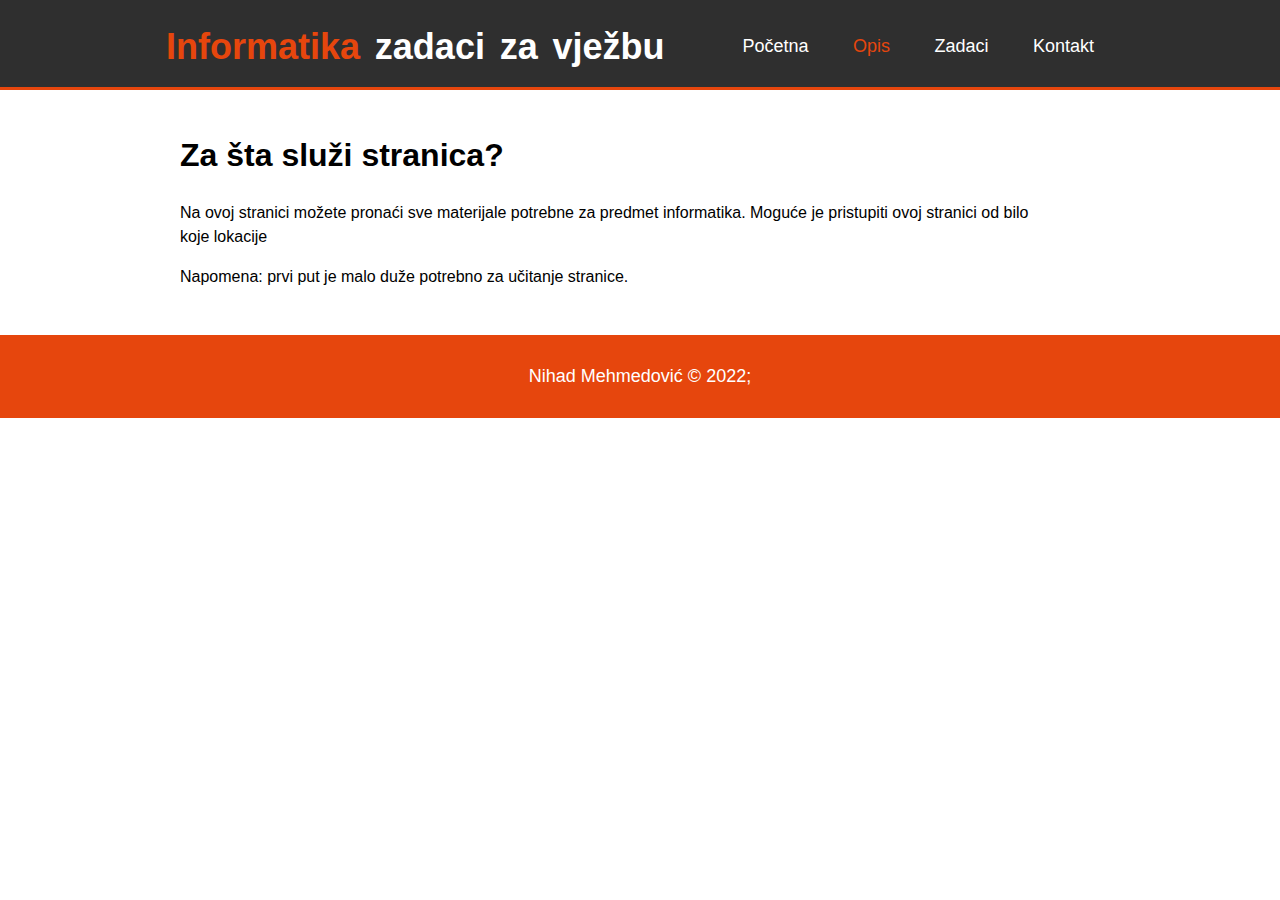
==== about.html @ 97c15844 "first commit" ====
<!DOCTYPE html>
<html lang="en">
<head>
    <meta charset="UTF-8">
    <meta name="viewport" content="width=device-width, initial-scale=1.0">
    <meta http-equiv="X-UA-Compatible" content="ie=edge">
    <link rel="stylesheet" href="style.css">
    <title>Informatika zadaci za vježbu</title>
</head>
<body>
    <header>
    <div class="container">
    <div id="branding"> 
    <h1><span style="color:rgb(230, 70, 13)">Informatika</span> zadaci za vježbu</h1>
    </div>
    <nav>
        <ul>
            <li><a href="index.html">Početna</a></li>
            <li><a href="#"><span style="color:rgb(230, 70, 13)">Opis</span></a></li>
            <li><a href="service.html">Zadaci</a></li>
            <li><a href="contact.html">Kontakt</a></li>
        </ul>
    </nav>
    </div>  
    </header>
   
    <section id="main">
        <div class="container">
            <article id="main-col">
            <h1 class="head">Za šta služi stranica?</h1>
            <p>Na ovoj stranici možete pronaći sve materijale potrebne za predmet informatika. Moguće je pristupiti ovoj stranici od bilo koje lokacije</p>
            <p>Napomena: prvi put je malo duže potrebno za učitanje stranice.</p>
            </article>
        </div>
</section>  
    <footer id="footer-main">
        <p>Nihad Mehmedović &copy; 2022;</p>

    </footer>
    
</body>
</html>
---- style.css ----
*{
    box-sizing: border-box;

}
body{
    margin: 0;
    padding: 0;
    font-family: 'Franklin Gothic Medium', 'Arial Narrow', Arial, sans-serif;
    line-height: 1.5;
}
/* global*/
.container{
    width: 75%;
    margin: auto;
    overflow: hidden;
}

#branding {
    font-family: Arial, Helvetica, sans-serif;
    font-size: 18px;
    

}


header{
    background-color: rgba(39, 38, 38, 0.959);
    padding: 8px;
    min-height: 70px;
    border-bottom: rgb(230, 70, 13) 3px solid;
    height: 90px;
}
ul{
    list-style: none;
    padding: 0;
    margin: 0;
    
}
header li{
    display: inline;

    padding: 0 20px 0 20px;
   
}
header a{
   
    text-decoration: none;
    color: #fff;
    font-size: 18px;
}
header a:hover{
    font:bold;
    color:grey;
}
header nav{
    float: right;
    margin-top: 25px;
} 
header #branding{
    font:bond;
    float: left;
}
header #branding h1{
    margin: 0;
    margin-top: 12px;
    color: #fff;
    word-spacing: 0.3rem;
}


#section-main{
    background: url('image.jpg' ) no-repeat 0 -420px ;
    min-height: 400px;
    color: #fff;
    opacity: 0.8;
}
#section-main h1{
    font-size: 60px;
    text-align: center;
    margin-top: 100px;
}
#section-main p{
    font-size: 20px;
    text-align: center;
}
#section-subscribe{
    background-color:  rgba(39, 38, 38, 0.959);
    min-height: 50px;
}
#section-subscribe h1{
    float: left;
    color: #fff;
    font-size: 30px;
 
}

#section-subscribe form{
    float: right;
    margin-top: 25px;
}

#section-subscribe input[type="email"]{
    padding: 5px;
    width:300px;
    height: 30px;
    
}
.button-1{
    margin-left: 8px;
    padding: 5px;
    width: 120px;
    height: 30px;
    background-color: rgb(230, 70, 13);
    color: #fff;
    border: none;
    font-size: 15px;
    font: bold;
    margin-top: 10px;

}

#section-box .Box{
    float: left;
    width: 33%;
    text-align: center;
    padding: 25px;
}
#section-box img{
    width: 100px;
}
#section-box .box1{
  
    padding: 14px;
}
aside#sidebar{
    float:right;
    width: 35%;
    padding: 20px;
    background-color: rgba(39, 38, 38, 0.959);
    color: #fff;
    margin-top: 50px;
    
}
article#main-col{
    width:95%;
    padding: 20px;
}
article#main-col{
    float:left;
    width: 95%;
}
ul#serv li{
    list-style: none;
    padding: 10px;
    border:rgb(231, 226, 226) 1px solid;
    margin-bottom: 5px;
    background-color: rgb(231, 226, 226);
}

aside#sidebar-1{
    height: 50%;
    float: right;
    width: 30%;
    padding: 20px;
    background-color:rgba(39, 38, 38, 0.959);
    color: #fff;
    margin-top: 85px;

}
aside#sidebar-1 h1{
    font-size: 30px;
    font-family: serif;
}
aside#sidebar-1 input[type="Message"]{
    height:25px ;
}
article#main-colu{
    float:left;
    width: 60%;
    padding: 20px;
}
aside#sidebar-2{
    float:right;
    width: 40%;

    padding: 20px;
}
aside#sidebar-2 img{
    width: 80%;
}


footer{
    text-align: center;
    background-color:  rgb(230, 70, 13);
    min-height: 50px;
    margin-top: 10px;
    padding: 10px;
    color: #fff;
    font-size: 18px;
}
@media(max-width:1000px)
{
    header{
        padding-bottom: 20px;
    }
    header #branding{
        float: none;
        text-align: center;
        width: 100%;
    }
    header nav li{
        float:none;
        text-align: center;
        width: 100%;

    }
    .container{
        padding-right: 3rem;
        padding-left: 3rem;
    }
    #section-main h1{
        margin-top:40px;
      }
    
      #section-subscribe button, .quote button{
        display:block;
        width:100%;
      }
    
      #section-subscribe form input[type="email"], .quote input, .quote textarea{
        width:100%;
        margin-bottom:5px;
      }
}
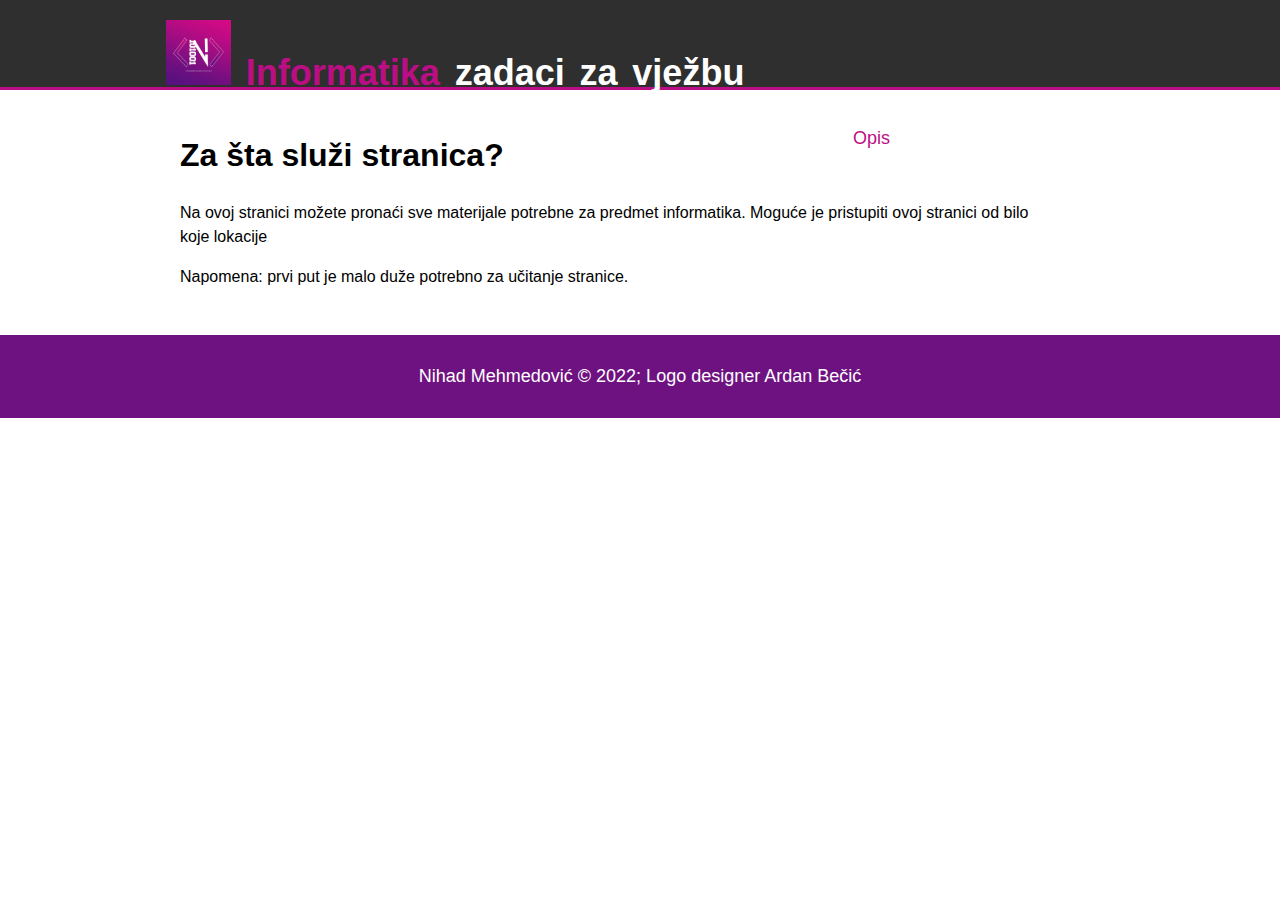
==== commit 0ea05631: "Add files via upload" ====
--- a/about.html
+++ b/about.html
@@ -1,42 +1,43 @@
-<!DOCTYPE html>
-<html lang="en">
-<head>
-    <meta charset="UTF-8">
-    <meta name="viewport" content="width=device-width, initial-scale=1.0">
-    <meta http-equiv="X-UA-Compatible" content="ie=edge">
-    <link rel="stylesheet" href="style.css">
-    <title>Informatika zadaci za vježbu</title>
-</head>
-<body>
-    <header>
-    <div class="container">
-    <div id="branding"> 
-    <h1><span style="color:rgb(230, 70, 13)">Informatika</span> zadaci za vježbu</h1>
-    </div>
-    <nav>
-        <ul>
-            <li><a href="index.html">Početna</a></li>
-            <li><a href="#"><span style="color:rgb(230, 70, 13)">Opis</span></a></li>
-            <li><a href="service.html">Zadaci</a></li>
-            <li><a href="contact.html">Kontakt</a></li>
-        </ul>
-    </nav>
-    </div>  
-    </header>
-   
-    <section id="main">
-        <div class="container">
-            <article id="main-col">
-            <h1 class="head">Za šta služi stranica?</h1>
-            <p>Na ovoj stranici možete pronaći sve materijale potrebne za predmet informatika. Moguće je pristupiti ovoj stranici od bilo koje lokacije</p>
-            <p>Napomena: prvi put je malo duže potrebno za učitanje stranice.</p>
-            </article>
-        </div>
-</section>  
-    <footer id="footer-main">
-        <p>Nihad Mehmedović &copy; 2022;</p>
-
-    </footer>
-    
-</body>
+<!DOCTYPE html>
+<html lang="en">
+<head>
+    <meta charset="UTF-8">
+    <meta name="viewport" content="width=device-width, initial-scale=1.0">
+    <meta http-equiv="X-UA-Compatible" content="ie=edge">
+    <link rel="stylesheet" href="style.css">
+    <title>Informatika zadaci za vježbu</title>
+</head>
+<body>
+    <header>
+    <div class="container">
+    <div id="branding"> 
+    <h1><img src="slika.jpg" width="65" height="65">
+        <span style="color:#BC0E84">Informatika</span> zadaci za vježbu</h1>
+    </div>
+    <nav>
+        <ul>
+            <li><a href="index.html">Početna</a></li>
+            <li><a href="#"><span style="color:#BC0E84">Opis</span></a></li>
+            <li><a href="service.html">Zadaci</a></li>
+            <li><a href="contact.html">Kontakt</a></li>
+        </ul>
+    </nav>
+    </div>  
+    </header>
+   
+    <section id="main">
+        <div class="container">
+            <article id="main-col">
+            <h1 class="head">Za šta služi stranica?</h1>
+            <p>Na ovoj stranici možete pronaći sve materijale potrebne za predmet informatika. Moguće je pristupiti ovoj stranici od bilo koje lokacije</p>
+            <p>Napomena: prvi put je malo duže potrebno za učitanje stranice.</p>
+            </article>
+        </div>
+</section>  
+    <footer id="footer-main">
+        <p>Nihad Mehmedović &copy; 2022; Logo designer Ardan Bečić</p>
+
+    </footer>
+    
+</body>
 </html>--- a/style.css
+++ b/style.css
@@ -1,235 +1,235 @@
-*{
-    box-sizing: border-box;
-
-}
-body{
-    margin: 0;
-    padding: 0;
-    font-family: 'Franklin Gothic Medium', 'Arial Narrow', Arial, sans-serif;
-    line-height: 1.5;
-}
-/* global*/
-.container{
-    width: 75%;
-    margin: auto;
-    overflow: hidden;
-}
-
-#branding {
-    font-family: Arial, Helvetica, sans-serif;
-    font-size: 18px;
-    
-
-}
-
-
-header{
-    background-color: rgba(39, 38, 38, 0.959);
-    padding: 8px;
-    min-height: 70px;
-    border-bottom: rgb(230, 70, 13) 3px solid;
-    height: 90px;
-}
-ul{
-    list-style: none;
-    padding: 0;
-    margin: 0;
-    
-}
-header li{
-    display: inline;
-
-    padding: 0 20px 0 20px;
-   
-}
-header a{
-   
-    text-decoration: none;
-    color: #fff;
-    font-size: 18px;
-}
-header a:hover{
-    font:bold;
-    color:grey;
-}
-header nav{
-    float: right;
-    margin-top: 25px;
-} 
-header #branding{
-    font:bond;
-    float: left;
-}
-header #branding h1{
-    margin: 0;
-    margin-top: 12px;
-    color: #fff;
-    word-spacing: 0.3rem;
-}
-
-
-#section-main{
-    background: url('image.jpg' ) no-repeat 0 -420px ;
-    min-height: 400px;
-    color: #fff;
-    opacity: 0.8;
-}
-#section-main h1{
-    font-size: 60px;
-    text-align: center;
-    margin-top: 100px;
-}
-#section-main p{
-    font-size: 20px;
-    text-align: center;
-}
-#section-subscribe{
-    background-color:  rgba(39, 38, 38, 0.959);
-    min-height: 50px;
-}
-#section-subscribe h1{
-    float: left;
-    color: #fff;
-    font-size: 30px;
- 
-}
-
-#section-subscribe form{
-    float: right;
-    margin-top: 25px;
-}
-
-#section-subscribe input[type="email"]{
-    padding: 5px;
-    width:300px;
-    height: 30px;
-    
-}
-.button-1{
-    margin-left: 8px;
-    padding: 5px;
-    width: 120px;
-    height: 30px;
-    background-color: rgb(230, 70, 13);
-    color: #fff;
-    border: none;
-    font-size: 15px;
-    font: bold;
-    margin-top: 10px;
-
-}
-
-#section-box .Box{
-    float: left;
-    width: 33%;
-    text-align: center;
-    padding: 25px;
-}
-#section-box img{
-    width: 100px;
-}
-#section-box .box1{
-  
-    padding: 14px;
-}
-aside#sidebar{
-    float:right;
-    width: 35%;
-    padding: 20px;
-    background-color: rgba(39, 38, 38, 0.959);
-    color: #fff;
-    margin-top: 50px;
-    
-}
-article#main-col{
-    width:95%;
-    padding: 20px;
-}
-article#main-col{
-    float:left;
-    width: 95%;
-}
-ul#serv li{
-    list-style: none;
-    padding: 10px;
-    border:rgb(231, 226, 226) 1px solid;
-    margin-bottom: 5px;
-    background-color: rgb(231, 226, 226);
-}
-
-aside#sidebar-1{
-    height: 50%;
-    float: right;
-    width: 30%;
-    padding: 20px;
-    background-color:rgba(39, 38, 38, 0.959);
-    color: #fff;
-    margin-top: 85px;
-
-}
-aside#sidebar-1 h1{
-    font-size: 30px;
-    font-family: serif;
-}
-aside#sidebar-1 input[type="Message"]{
-    height:25px ;
-}
-article#main-colu{
-    float:left;
-    width: 60%;
-    padding: 20px;
-}
-aside#sidebar-2{
-    float:right;
-    width: 40%;
-
-    padding: 20px;
-}
-aside#sidebar-2 img{
-    width: 80%;
-}
-
-
-footer{
-    text-align: center;
-    background-color:  rgb(230, 70, 13);
-    min-height: 50px;
-    margin-top: 10px;
-    padding: 10px;
-    color: #fff;
-    font-size: 18px;
-}
-@media(max-width:1000px)
-{
-    header{
-        padding-bottom: 20px;
-    }
-    header #branding{
-        float: none;
-        text-align: center;
-        width: 100%;
-    }
-    header nav li{
-        float:none;
-        text-align: center;
-        width: 100%;
-
-    }
-    .container{
-        padding-right: 3rem;
-        padding-left: 3rem;
-    }
-    #section-main h1{
-        margin-top:40px;
-      }
-    
-      #section-subscribe button, .quote button{
-        display:block;
-        width:100%;
-      }
-    
-      #section-subscribe form input[type="email"], .quote input, .quote textarea{
-        width:100%;
-        margin-bottom:5px;
-      }
-}
+*{
+    box-sizing: border-box;
+
+}
+body{
+    margin: 0;
+    padding: 0;
+    font-family: 'Franklin Gothic Medium', 'Arial Narrow', Arial, sans-serif;
+    line-height: 1.5;
+}
+/* global*/
+.container{
+    width: 75%;
+    margin: auto;
+    overflow: hidden;
+}
+
+#branding {
+    font-family: Arial, Helvetica, sans-serif;
+    font-size: 18px;
+    
+
+}
+
+
+header{
+    background-color: rgba(39, 38, 38, 0.959);
+    padding: 8px;
+    min-height: 70px;
+    border-bottom: #BC0E84 3px solid;
+    height: 90px;
+}
+ul{
+    list-style: none;
+    padding: 0;
+    margin: 0;
+    
+}
+header li{
+    display: inline;
+
+    padding: 0 20px 0 20px;
+   
+}
+header a{
+   
+    text-decoration: none;
+    color: #fff;
+    font-size: 18px;
+}
+header a:hover{
+    font:bold;
+    color:black;
+}
+header nav{
+    float: right;
+    margin-top: 25px;
+} 
+header #branding{
+    font:bond;
+    float: left;
+}
+header #branding h1{
+    margin: 0;
+    margin-top: 12px;
+    color: #fff;
+    word-spacing: 0.3rem;
+}
+
+
+#section-main{
+    background: url('image.jpg' ) no-repeat 0 -420px ;
+    min-height: 400px;
+    color: #fff;
+    opacity: 0.8;
+}
+#section-main h1{
+    font-size: 60px;
+    text-align: center;
+    margin-top: 100px;
+}
+#section-main p{
+    font-size: 20px;
+    text-align: center;
+}
+#section-subscribe{
+    background-color:  rgba(39, 38, 38, 0.959);
+    min-height: 50px;
+}
+#section-subscribe h1{
+    float: left;
+    color: #fff;
+    font-size: 30px;
+ 
+}
+
+#section-subscribe form{
+    float: right;
+    margin-top: 25px;
+}
+
+#section-subscribe input[type="email"]{
+    padding: 5px;
+    width:300px;
+    height: 30px;
+    
+}
+.button-1{
+    margin-left: 8px;
+    padding: 5px;
+    width: 120px;
+    height: 30px;
+    background-color: #BC0E84	;
+    color: #fff;
+    border: none;
+    font-size: 15px;
+    font: bold;
+    margin-top: 10px;
+
+}
+
+#section-box .Box{
+    float: left;
+    width: 33%;
+    text-align: center;
+    padding: 25px;
+}
+#section-box img{
+    width: 100px;
+}
+#section-box .box1{
+  
+    padding: 14px;
+}
+aside#sidebar{
+    float:right;
+    width: 35%;
+    padding: 20px;
+    background-color: rgba(39, 38, 38, 0.959);
+    color: #fff;
+    margin-top: 50px;
+    
+}
+article#main-col{
+    width:95%;
+    padding: 20px;
+}
+article#main-col{
+    float:left;
+    width: 95%;
+}
+ul#serv li{
+    list-style: none;
+    padding: 10px;
+    border:rgb(231, 226, 226) 1px solid;
+    margin-bottom: 5px;
+    background-color: rgb(231, 226, 226);
+}
+
+aside#sidebar-1{
+    height: 50%;
+    float: right;
+    width: 30%;
+    padding: 20px;
+    background-color:rgba(39, 38, 38, 0.959);
+    color: #fff;
+    margin-top: 85px;
+
+}
+aside#sidebar-1 h1{
+    font-size: 30px;
+    font-family: serif;
+}
+aside#sidebar-1 input[type="Message"]{
+    height:25px ;
+}
+article#main-colu{
+    float:left;
+    width: 60%;
+    padding: 20px;
+}
+aside#sidebar-2{
+    float:right;
+    width: 40%;
+
+    padding: 20px;
+}
+aside#sidebar-2 img{
+    width: 80%;
+}
+
+
+footer{
+    text-align: center;
+    background-color:  #6F1281;
+    min-height: 50px;
+    margin-top: 10px;
+    padding: 10px;
+    color: #fff;
+    font-size: 18px;
+}
+@media(max-width:1000px)
+{
+    header{
+        padding-bottom: 20px;
+    }
+    header #branding{
+        float: none;
+        text-align: center;
+        width: 100%;
+    }
+    header nav li{
+        float:none;
+        text-align: center;
+        width: 100%;
+
+    }
+    .container{
+        padding-right: 3rem;
+        padding-left: 3rem;
+    }
+    #section-main h1{
+        margin-top:40px;
+      }
+    
+      #section-subscribe button, .quote button{
+        display:block;
+        width:100%;
+      }
+    
+      #section-subscribe form input[type="email"], .quote input, .quote textarea{
+        width:100%;
+        margin-bottom:5px;
+      }
+}
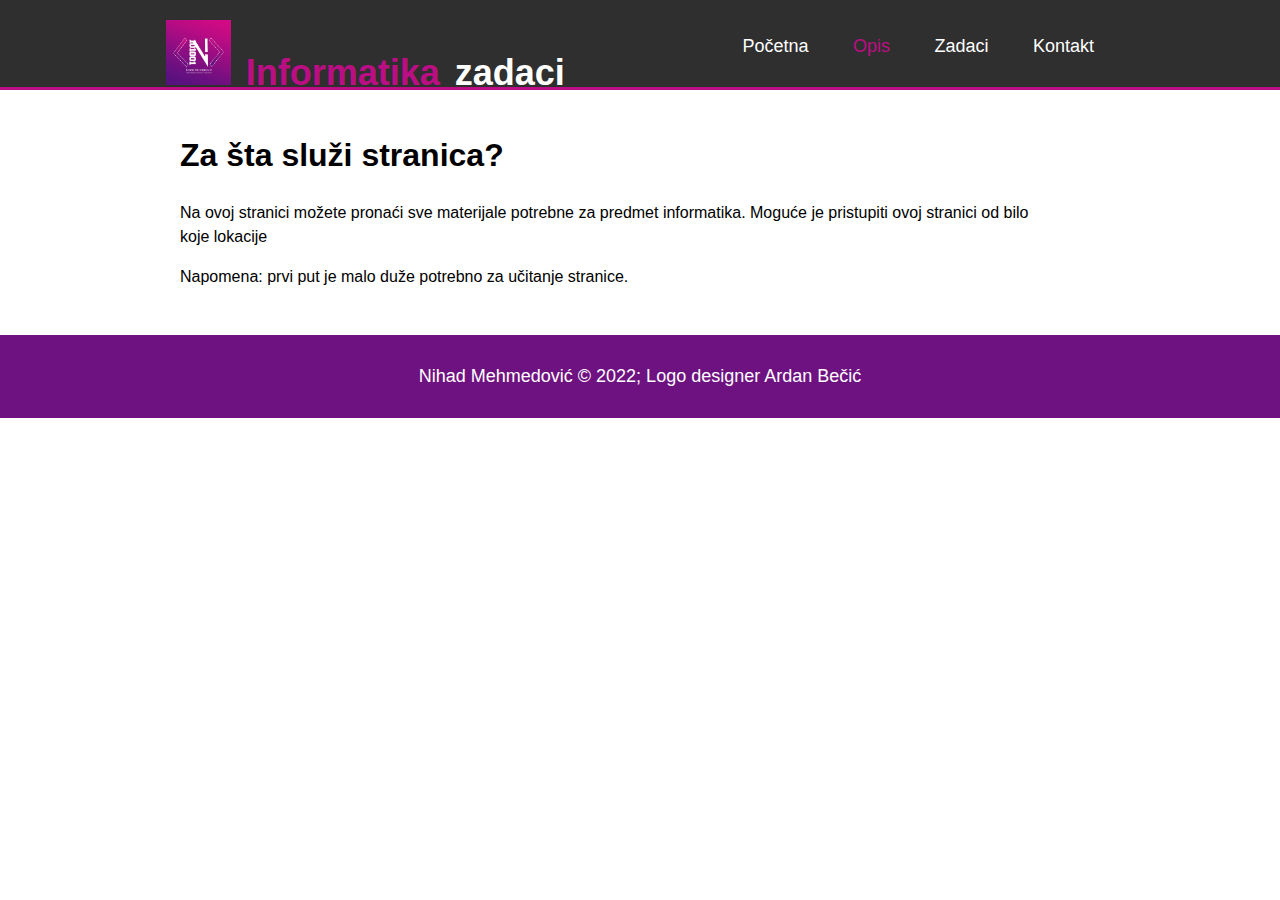
==== commit d93bee43: "Update about.html" ====
--- a/about.html
+++ b/about.html
@@ -12,7 +12,7 @@
     <div class="container">
     <div id="branding"> 
     <h1><img src="slika.jpg" width="65" height="65">
-        <span style="color:#BC0E84">Informatika</span> zadaci za vježbu</h1>
+        <span style="color:#BC0E84">Informatika</span> zadaci</h1>
     </div>
     <nav>
         <ul>
@@ -40,4 +40,4 @@
     </footer>
     
 </body>
-</html>+</html>
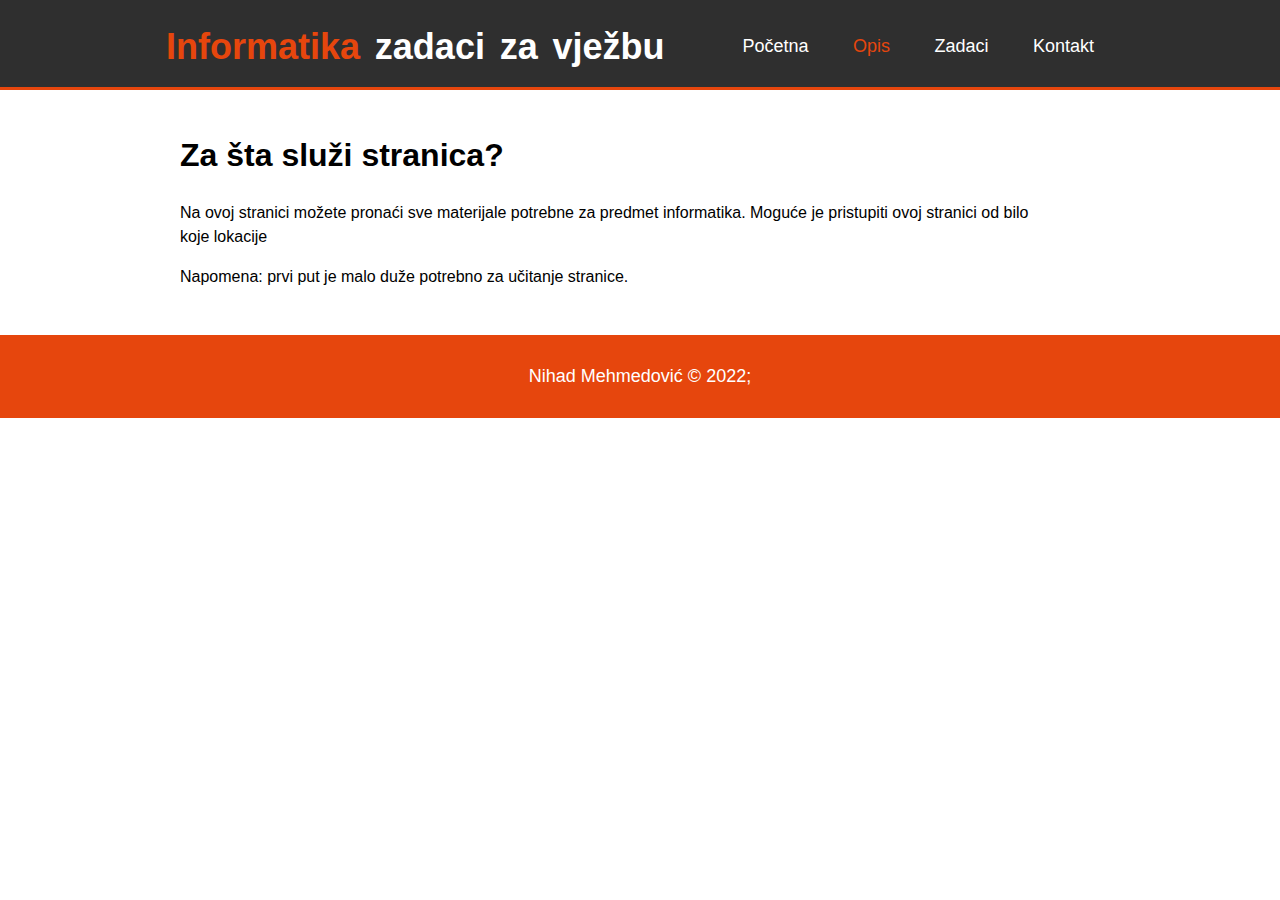
==== commit 51f138bf: "Add files via upload" ====
--- a/about.html
+++ b/about.html
@@ -11,13 +11,12 @@
     <header>
     <div class="container">
     <div id="branding"> 
-    <h1><img src="slika.jpg" width="65" height="65">
-        <span style="color:#BC0E84">Informatika</span> zadaci</h1>
+    <h1><span style="color:rgb(230, 70, 13)">Informatika</span> zadaci za vježbu</h1>
     </div>
     <nav>
         <ul>
             <li><a href="index.html">Početna</a></li>
-            <li><a href="#"><span style="color:#BC0E84">Opis</span></a></li>
+            <li><a href="#"><span style="color:rgb(230, 70, 13)">Opis</span></a></li>
             <li><a href="service.html">Zadaci</a></li>
             <li><a href="contact.html">Kontakt</a></li>
         </ul>
@@ -35,9 +34,9 @@
         </div>
 </section>  
     <footer id="footer-main">
-        <p>Nihad Mehmedović &copy; 2022; Logo designer Ardan Bečić</p>
+        <p>Nihad Mehmedović &copy; 2022;</p>
 
     </footer>
     
 </body>
-</html>
+</html>--- a/style.css
+++ b/style.css
@@ -27,7 +27,7 @@
     background-color: rgba(39, 38, 38, 0.959);
     padding: 8px;
     min-height: 70px;
-    border-bottom: #BC0E84 3px solid;
+    border-bottom: rgb(230, 70, 13) 3px solid;
     height: 90px;
 }
 ul{
@@ -50,7 +50,7 @@
 }
 header a:hover{
     font:bold;
-    color:black;
+    color:grey;
 }
 header nav{
     float: right;
@@ -110,7 +110,7 @@
     padding: 5px;
     width: 120px;
     height: 30px;
-    background-color: #BC0E84	;
+    background-color: rgb(230, 70, 13);
     color: #fff;
     border: none;
     font-size: 15px;
@@ -192,7 +192,7 @@
 
 footer{
     text-align: center;
-    background-color:  #6F1281;
+    background-color:  rgb(230, 70, 13);
     min-height: 50px;
     margin-top: 10px;
     padding: 10px;
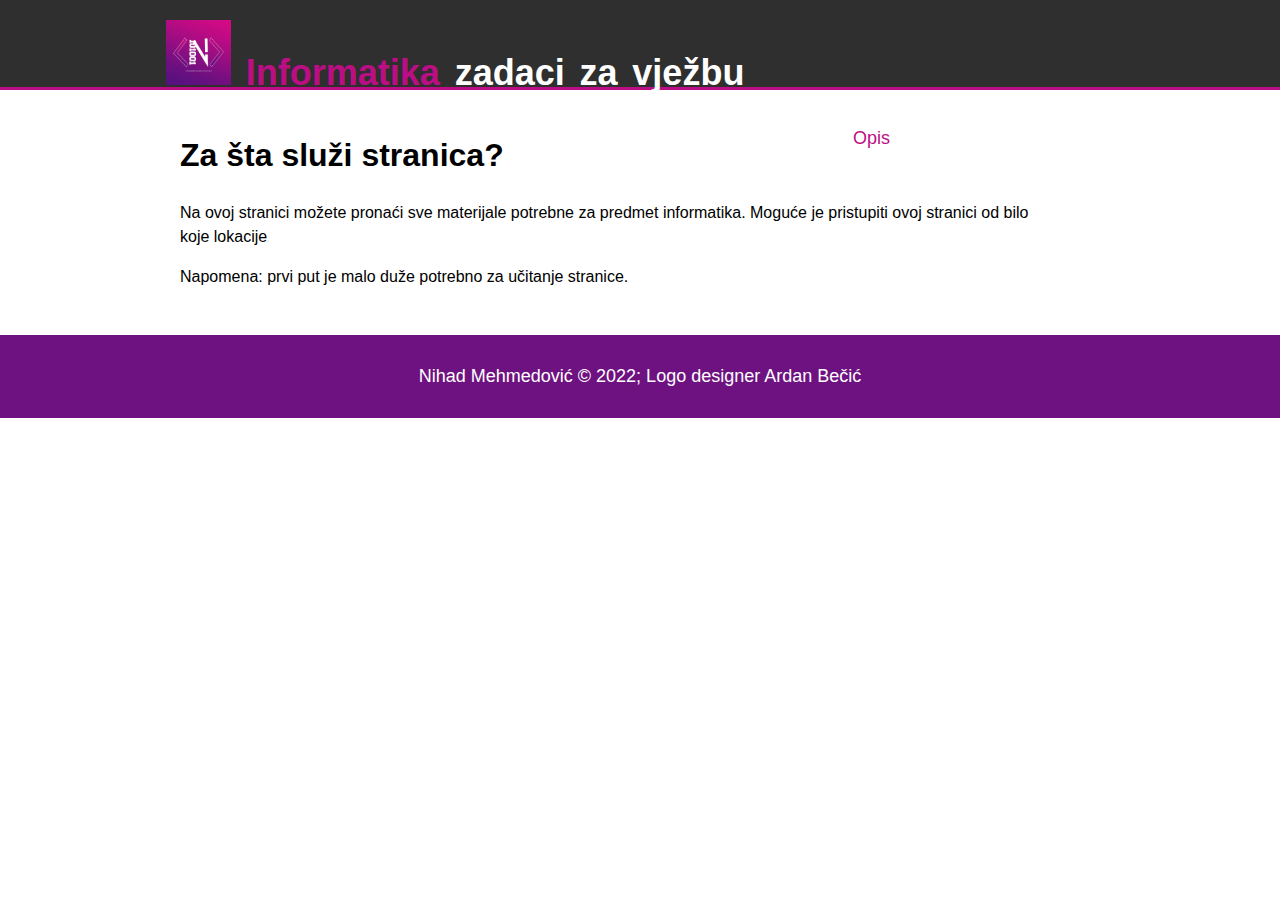
==== commit 72c94483: "Add files via upload" ====
--- a/about.html
+++ b/about.html
@@ -11,12 +11,13 @@
     <header>
     <div class="container">
     <div id="branding"> 
-    <h1><span style="color:rgb(230, 70, 13)">Informatika</span> zadaci za vježbu</h1>
+    <h1><img src="slika.jpg" width="65" height="65">
+        <span style="color:#BC0E84">Informatika</span> zadaci za vježbu</h1>
     </div>
     <nav>
         <ul>
             <li><a href="index.html">Početna</a></li>
-            <li><a href="#"><span style="color:rgb(230, 70, 13)">Opis</span></a></li>
+            <li><a href="#"><span style="color:#BC0E84">Opis</span></a></li>
             <li><a href="service.html">Zadaci</a></li>
             <li><a href="contact.html">Kontakt</a></li>
         </ul>
@@ -34,7 +35,7 @@
         </div>
 </section>  
     <footer id="footer-main">
-        <p>Nihad Mehmedović &copy; 2022;</p>
+        <p>Nihad Mehmedović &copy; 2022; Logo designer Ardan Bečić</p>
 
     </footer>
     
--- a/style.css
+++ b/style.css
@@ -27,7 +27,7 @@
     background-color: rgba(39, 38, 38, 0.959);
     padding: 8px;
     min-height: 70px;
-    border-bottom: rgb(230, 70, 13) 3px solid;
+    border-bottom: #BC0E84 3px solid;
     height: 90px;
 }
 ul{
@@ -110,7 +110,7 @@
     padding: 5px;
     width: 120px;
     height: 30px;
-    background-color: rgb(230, 70, 13);
+    background-color: #BC0E84	;
     color: #fff;
     border: none;
     font-size: 15px;
@@ -192,7 +192,7 @@
 
 footer{
     text-align: center;
-    background-color:  rgb(230, 70, 13);
+    background-color:  #6F1281;
     min-height: 50px;
     margin-top: 10px;
     padding: 10px;
